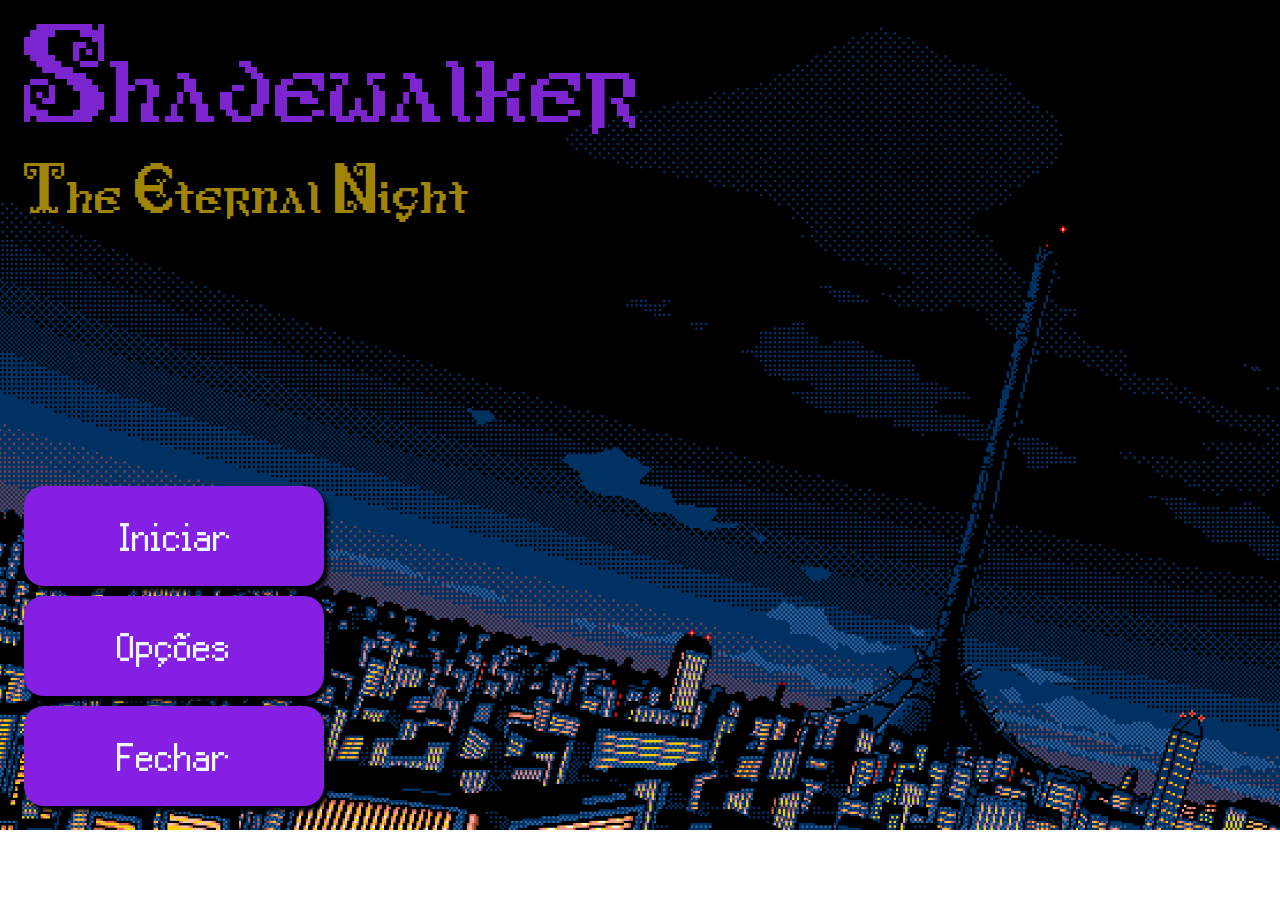
==== PastaTestes/HTML/index.html @ 4def2f2c "Criei um código responsável por fazer um sistema de rodadas. Ele será integrado, com as devidas modi" ====
<!DOCTYPE html>

<html lang="en">
  <head>
    <!--Aqui foram estabelecidos o básico do html além de sua conexão com o css e o jscript-->
    <meta charset="utf-8" />
    <title>The Eternal Night</title>
    <link rel="stylesheet" href="../CSS/default.css" type="text/css">
   
  </head>  

 <body> 
  <!--Nessa seção o básico do menu principal foi estabelecido, com título e botões-->
  <div class="Menu" id="paginaInicial">
    <div class="titulo">
      <h1>Shadewalker</h1>
      <h3>The Eternal Night</h3>
    </div>  
    <div class="botao">
      <button class="botJogar"><a href="./game.html" >Iniciar</a></button>
      <button class="botOpcoes"><a href="./opcoes.html" >Opções</a> </button>
      <button class="botFechar">Fechar</button> 
    </div>
  </div>
  <script src="../Jscript/Main.js"></script>
</body>

 </html>
---- PastaTestes/CSS/default.css ----
/*Nesta primeira seção os font faces serviram para introduzir duas fontes para o programa*/
@font-face {
    font-family: "Antique" ;
    src: url("../fonts/antiquity-print.ttf") format("truetype");
    font-weight: normal;
    font-style: normal;
}

@font-face {
    font-family: "TextoNormal" ;
    src: url("../fonts/Silver.ttf") format("truetype");
    font-weight: normal;
    font-style: normal;
}

/*Nesta seção foi estabelecido um básico reset para o arquivo*/
*{
    margin: 0;
    padding: 0;
    box-sizing: border-box;
    font-family: "TextoNormal";
}

/*Aqui a imagem de fundo do menu principal foi estabelecida*/
body{
    background-image: url(/Assets/mainmenu.png);
    background-position: center;
    background-repeat: no-repeat;
    background-size: cover;
    
}

/*Em h1 e h3 foram configuradas a aparência e posição do título e do subtítulo do jogo, respectivamente*/
h1{
    font-family: "Antique";
    font-weight: normal;
    color: rgb(124, 37, 206);
    margin: 0;
    text-shadow: 3px 3px 1px black;
    padding: 1.5rem;
    font-size: 80px;
}

h3{
    font-family: "Antique";
    font-weight: normal;
    color:rgb(160, 132, 8);
    text-shadow: 3px 3px 1px black;
    padding: 1.5rem;
    padding-top: 0;
    font-size: 40px;
}

/*Aqui foi configurada a posição e organização geral dos botões presentes na tela inicial*/
.botao {
    display: flex;
    flex-direction: column;
    align-items: flex-start;
    gap: 10px;
    padding: 1.5rem;
    padding-top: 15rem;
}

/*Daqui até a linha 106, os botões foram configurados, estabelendo cor, largura, a fonte de seu texto*/
/*e mais para o final, o que acontece quando o mouse passa em cima de cada um deles*/
.botJogar {
    background-color: rgb(133, 31, 228);
    width: 300px;
    height: 100px;
    border: none;
    border-radius: 20px;
    box-shadow: 4px 5px 4px black;
    font-family: "TextoNormal";
    font-size: 60px;
    color: aliceblue;
    padding: 1.7rem;
}

.botOpcoes {
    background-color: rgb(133, 31, 228);
    width: 300px;
    height: 100px;
    border: none;
    border-radius: 20px;
    box-shadow: 4px 5px 4px black;
    font-family: "TextoNormal";
    font-size: 60px;
    color: aliceblue;
    padding: 1.7rem;
}

.botFechar {
    background-color: rgb(133, 31, 228);
    width: 300px;
    height: 100px;
    border: none;
    border-radius: 20px;
    box-shadow: 4px 5px 4px black;
    font-family: "TextoNormal";
    font-size: 60px;
    color: aliceblue;
    padding: 1.7rem;
}

.botJogar:hover, .botOpcoes:hover, .botFechar:hover {
    background-color: rgb(158, 103, 209);
}

a:link, a:hover, a:visited, a:active{
    color: aliceblue;
    text-decoration: none;
}
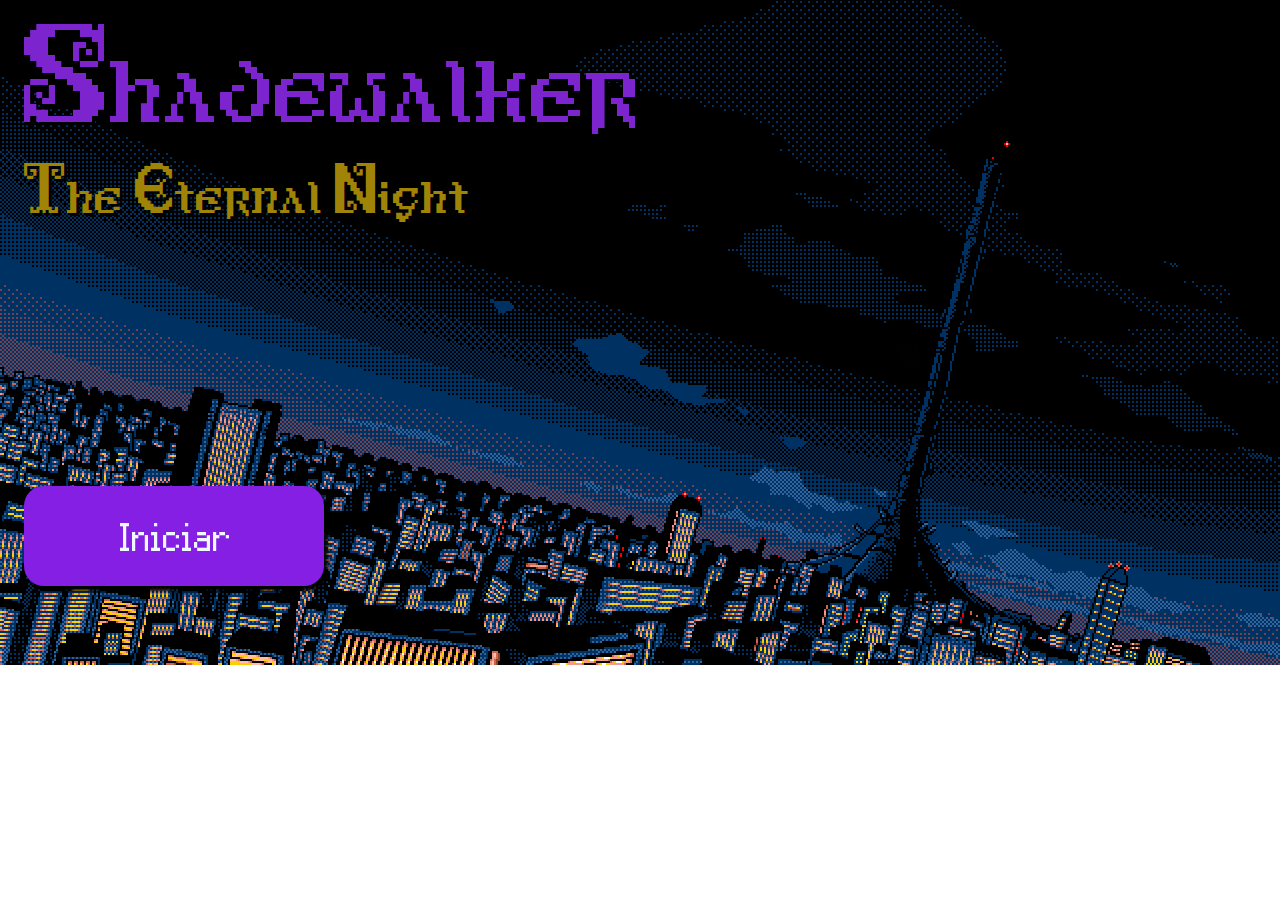
==== commit 952ac0dc: "mudanças puramente gráficas para ficar mais de acordo com a nossa visão atual do projeto" ====
--- a/PastaTestes/HTML/index.html
+++ b/PastaTestes/HTML/index.html
@@ -18,8 +18,6 @@
     </div>  
     <div class="botao">
       <button class="botJogar"><a href="./game.html" >Iniciar</a></button>
-      <button class="botOpcoes"><a href="./opcoes.html" >Opções</a> </button>
-      <button class="botFechar">Fechar</button> 
     </div>
   </div>
   <script src="../Jscript/Main.js"></script>
--- a/PastaTestes/CSS/default.css
+++ b/PastaTestes/CSS/default.css
@@ -76,33 +76,9 @@
     padding: 1.7rem;
 }
 
-.botOpcoes {
-    background-color: rgb(133, 31, 228);
-    width: 300px;
-    height: 100px;
-    border: none;
-    border-radius: 20px;
-    box-shadow: 4px 5px 4px black;
-    font-family: "TextoNormal";
-    font-size: 60px;
-    color: aliceblue;
-    padding: 1.7rem;
-}
 
-.botFechar {
-    background-color: rgb(133, 31, 228);
-    width: 300px;
-    height: 100px;
-    border: none;
-    border-radius: 20px;
-    box-shadow: 4px 5px 4px black;
-    font-family: "TextoNormal";
-    font-size: 60px;
-    color: aliceblue;
-    padding: 1.7rem;
-}
 
-.botJogar:hover, .botOpcoes:hover, .botFechar:hover {
+.botJogar:hover {
     background-color: rgb(158, 103, 209);
 }
 
